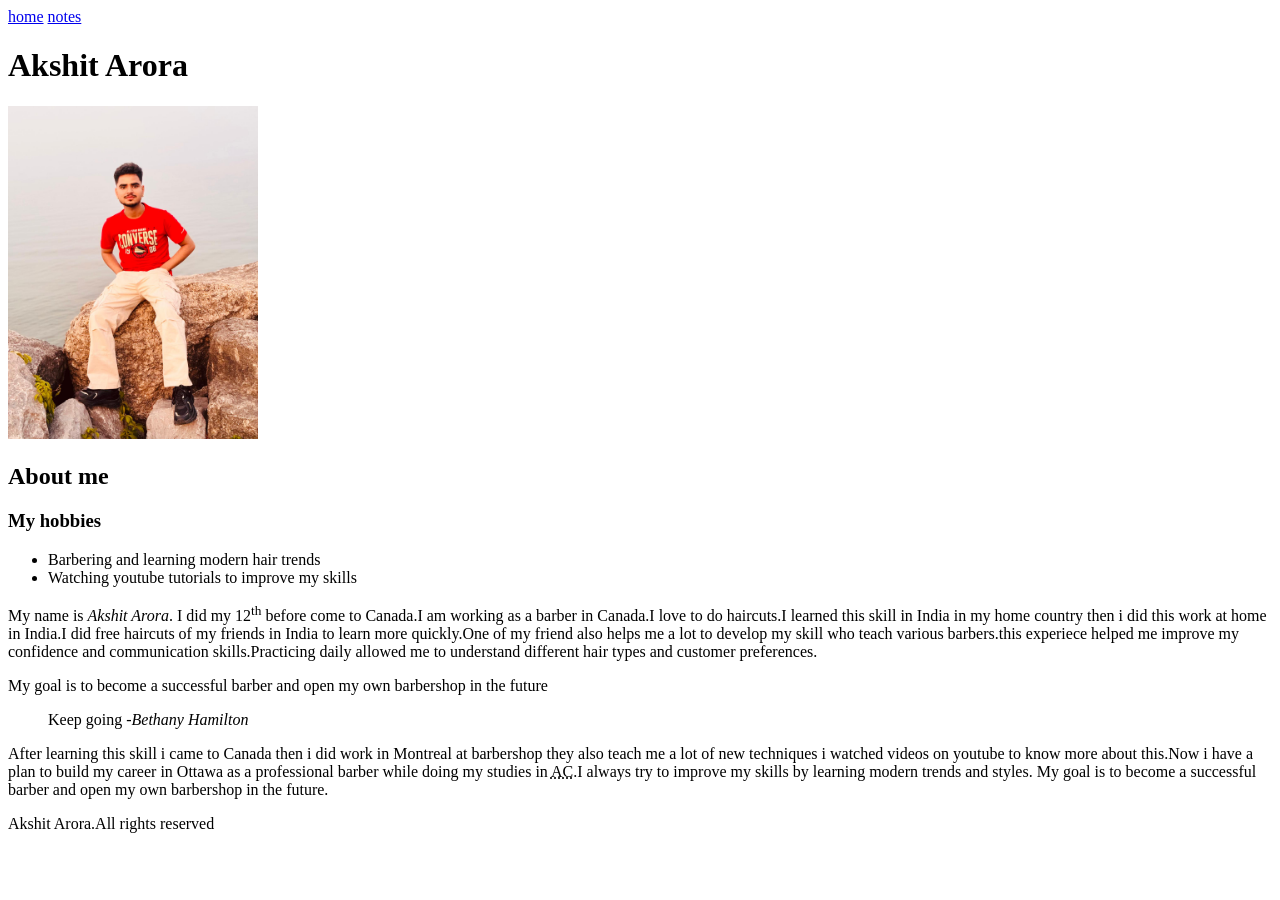
==== html-assignment/index.html @ ed479976 "added css styling and selectors" ====
<!DOCTYPE html>
<html lang="en">
<head>
    <meta charset="UTF-8">
    <meta name="viewport" content="width=device-width, initial-scale=1.0">
    <title>Akshit Arora HTML Assignment</title>
    <link rel="stylesheet" href="styles.css">
</head>
<body>
    <header>
        
        <nav>
            <a href="index.html">home</a>
            <a href="notes.html">notes</a>
                </nav>
        <h1 class="site-title">Akshit Arora</h1>

    </header>
    
    <main>
    <article>
        <img src="images/me.jpg" id="my-image" alt="Akshit Arora" width="250">
        <h2>About me
                                       </h2>
                                       
            <h3>
                My hobbies
            </h3>
            <ul>
                <li>Barbering and learning modern hair trends</li>
                <li>Watching youtube tutorials to improve my skills</li>
            </ul>
        <p>My name is <em>Akshit Arora</em>. I did my 12<sup>th</sup> before come to Canada.I am working as a barber in Canada.I love to do haircuts.I learned this skill in India in my home country then i did this work at home in India.I did free haircuts of my friends in India to learn more quickly.One of my friend also helps me a lot to develop my skill who teach various barbers.this experiece helped me improve my confidence and communication skills.Practicing daily allowed me to understand different hair types and customer preferences.
        </p>
        <p>
            My goal is to become a successful barber and open my own barbershop in the future
        </p>
        <p>
            <blockquote>Keep going
    <cite>-Bethany Hamilton</cite>
</blockquote>
        </p>

        <p>After learning this skill i came to Canada then i did work in Montreal at barbershop they also teach me a lot of new techniques i watched videos on youtube to know more about this.Now i have a plan to build my career in Ottawa as a professional barber while doing my studies in <abbr title="Algonquin College">AC</abbr>.I always try to improve my skills by learning modern trends and styles. My goal is to become a successful barber and open my own barbershop in the future.
        </p>
    </article>
<footer>
    <p>
        Akshit Arora.All rights reserved
        
    </p>
</footer>
    </main>    
</body>
</html>
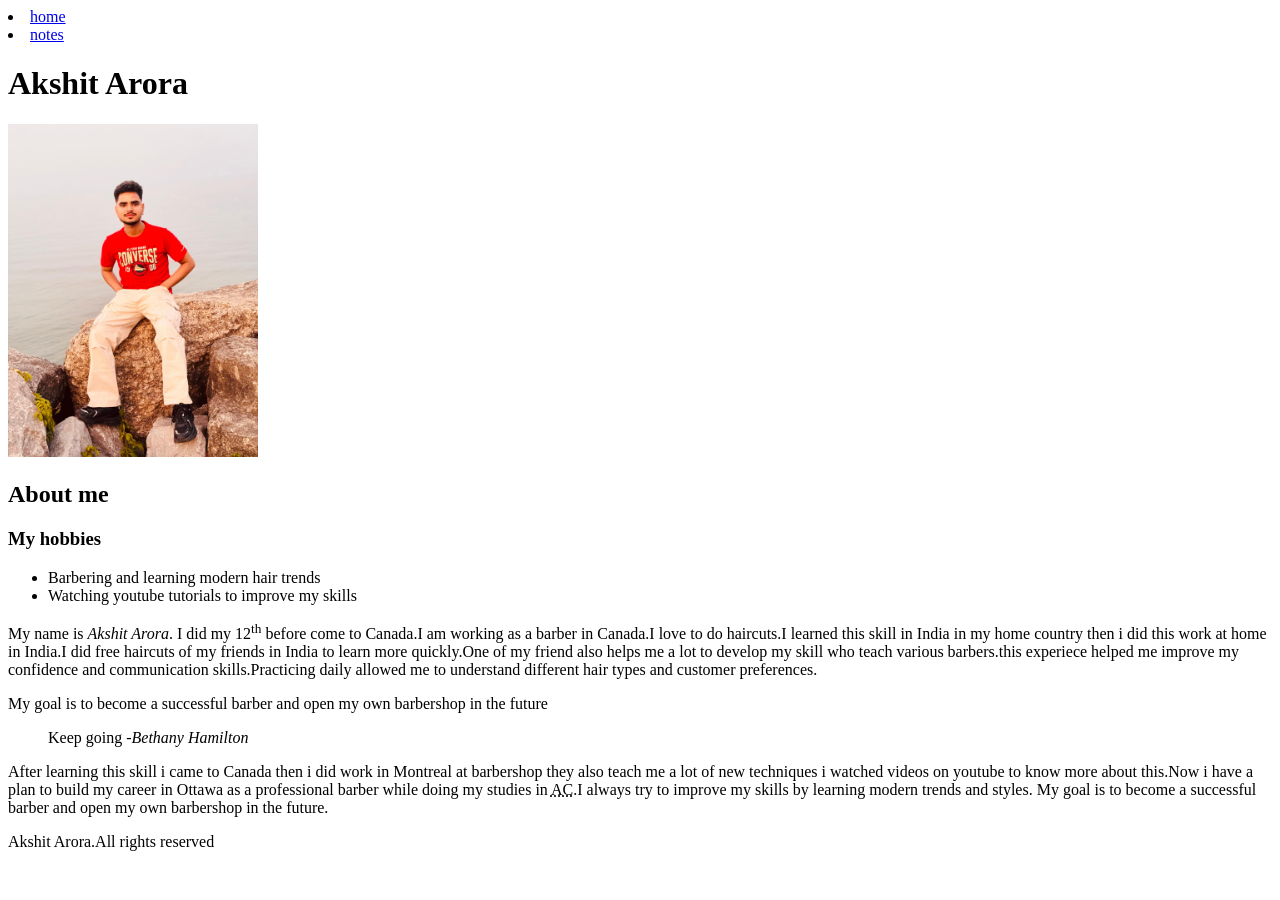
==== commit a95f1f39: "html assignment" ====
--- a/html-assignment/index.html
+++ b/html-assignment/index.html
@@ -4,14 +4,15 @@
     <meta charset="UTF-8">
     <meta name="viewport" content="width=device-width, initial-scale=1.0">
     <title>Akshit Arora HTML Assignment</title>
-    <link rel="stylesheet" href="styles.css">
+    <link rel="stylesheet" href="css/main.css">
 </head>
+
 <body>
     <header>
         
         <nav>
-            <a href="index.html">home</a>
-            <a href="notes.html">notes</a>
+           <li><a href="index.html">home</a></li>
+          <li><a href="notes.html">notes</a></li>
                 </nav>
         <h1 class="site-title">Akshit Arora</h1>
 
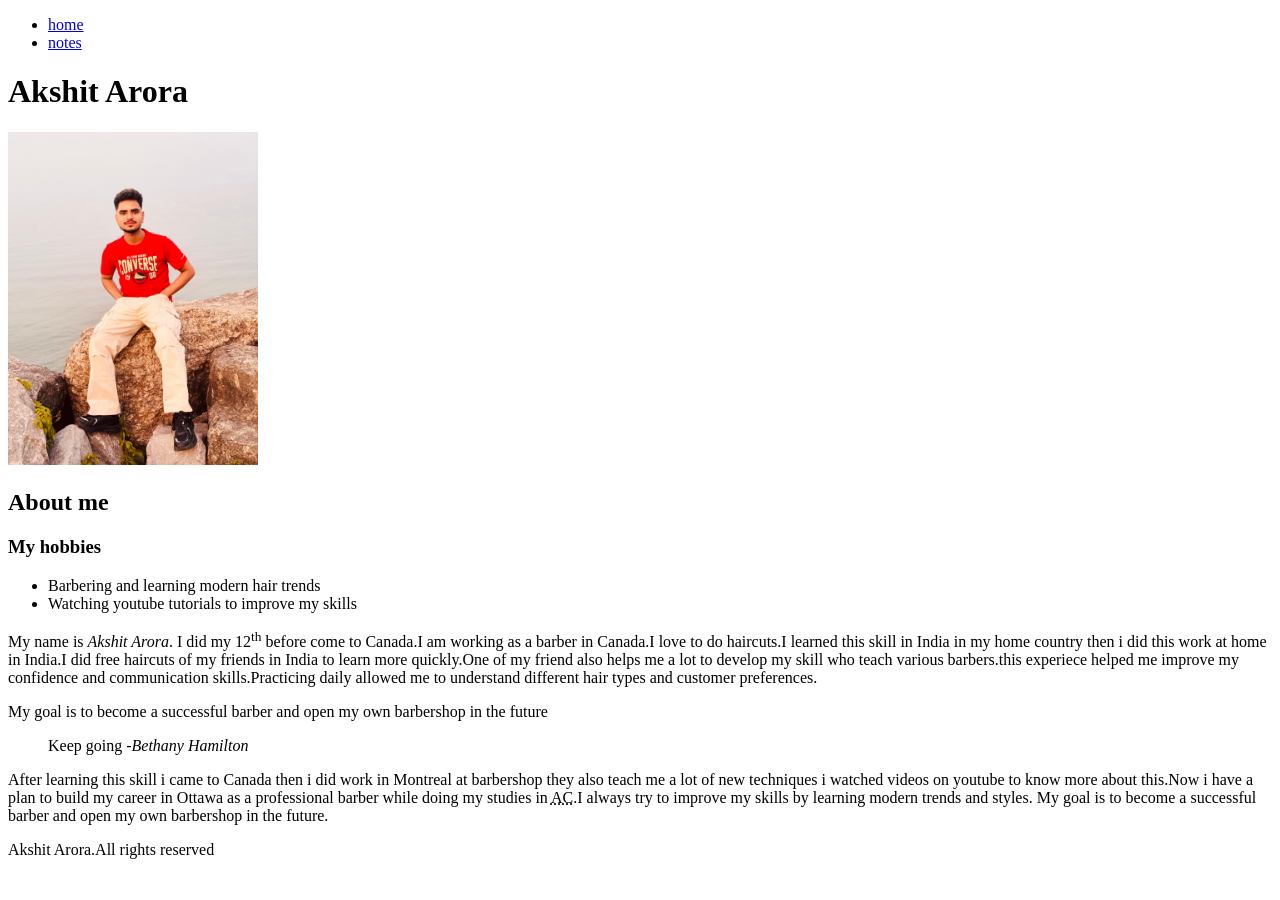
==== commit 3a6330cb: "html assignment" ====
--- a/html-assignment/index.html
+++ b/html-assignment/index.html
@@ -9,11 +9,12 @@
 
 <body>
     <header>
-        
-        <nav>
+       <nav>
+        <ul>
            <li><a href="index.html">home</a></li>
           <li><a href="notes.html">notes</a></li>
-                </nav>
+            </ul>   
+        </nav>
         <h1 class="site-title">Akshit Arora</h1>
 
     </header>
@@ -22,7 +23,7 @@
     <article>
         <img src="images/me.jpg" id="my-image" alt="Akshit Arora" width="250">
         <h2>About me
-                                       </h2>
+          </h2>
                                        
             <h3>
                 My hobbies
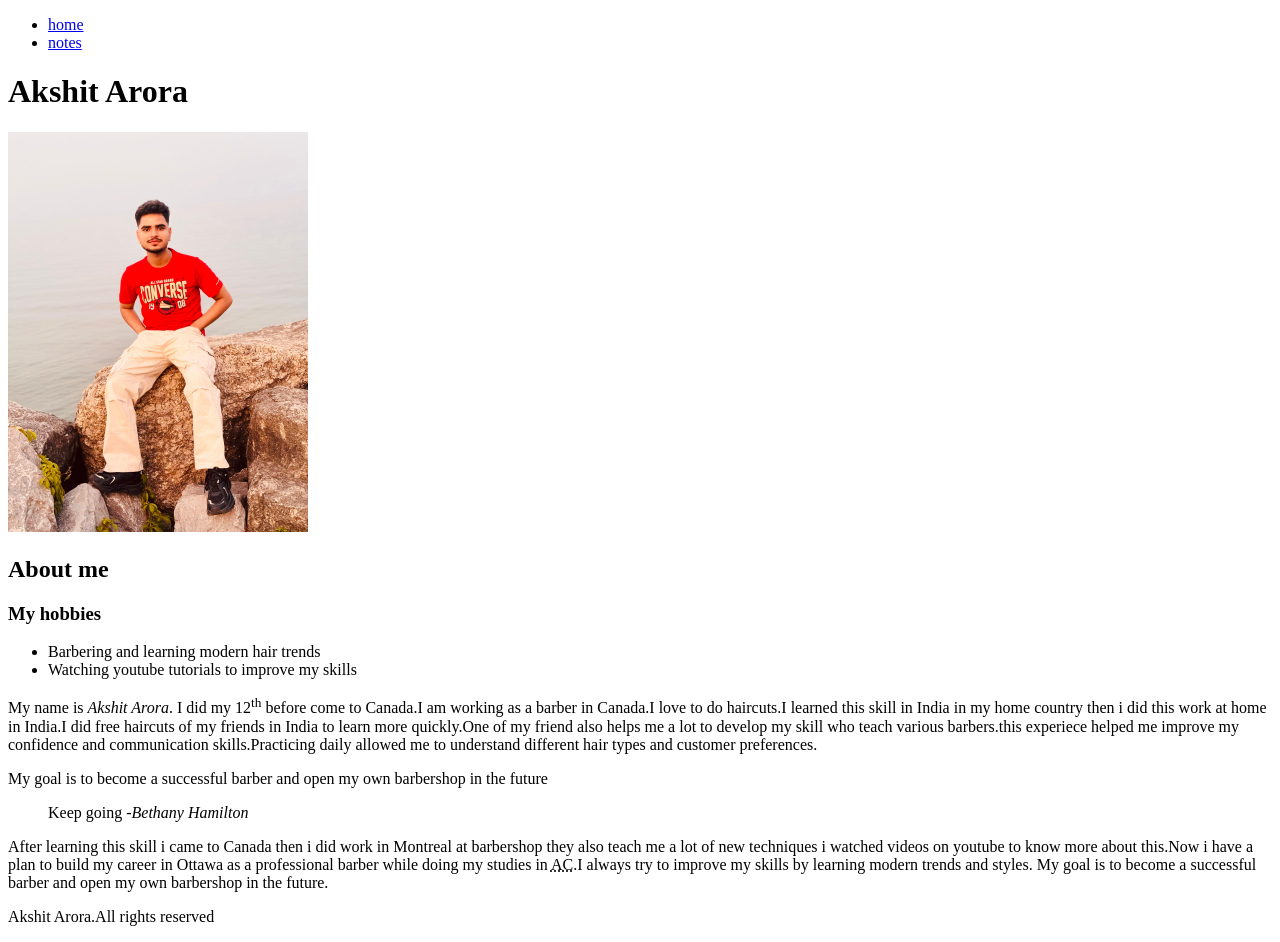
==== commit 04ae584e: "akshit" ====
--- a/html-assignment/index.html
+++ b/html-assignment/index.html
@@ -21,7 +21,7 @@
     
     <main>
     <article>
-        <img src="images/me.jpg" id="my-image" alt="Akshit Arora" width="250">
+        <img id="my-image" src="images/me.jpg"  alt="Akshit Arora" width="300">
         <h2>About me
           </h2>
                                        
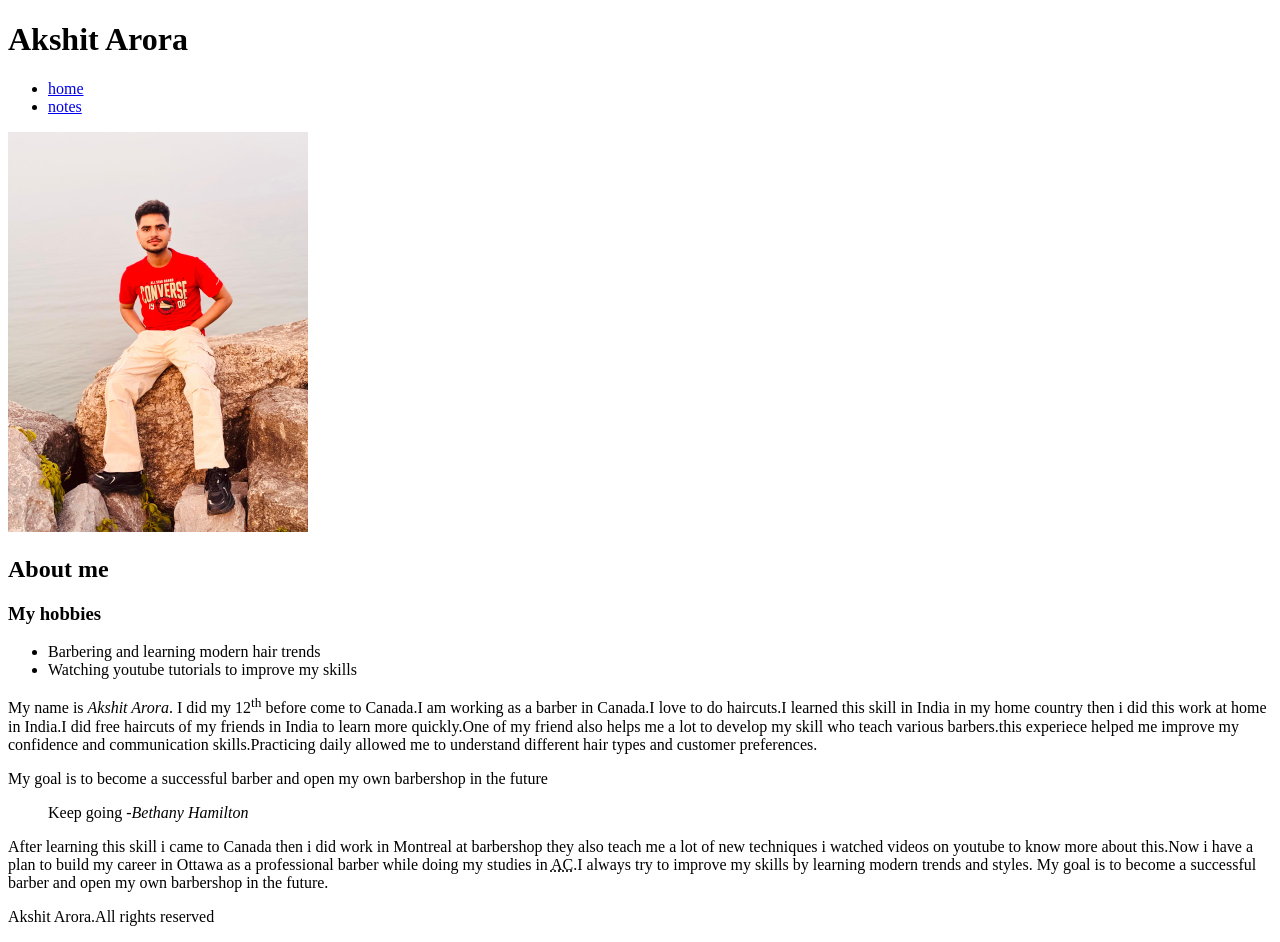
==== commit 89bddb05: "akshit" ====
--- a/html-assignment/index.html
+++ b/html-assignment/index.html
@@ -9,13 +9,14 @@
 
 <body>
     <header>
+        <h1 class="site-title">Akshit Arora</h1>
        <nav>
         <ul>
            <li><a href="index.html">home</a></li>
           <li><a href="notes.html">notes</a></li>
             </ul>   
         </nav>
-        <h1 class="site-title">Akshit Arora</h1>
+
 
     </header>
     
@@ -37,21 +38,16 @@
         <p>
             My goal is to become a successful barber and open my own barbershop in the future
         </p>
-        <p>
             <blockquote>Keep going
     <cite>-Bethany Hamilton</cite>
-</blockquote>
-        </p>
+         </blockquote>
 
         <p>After learning this skill i came to Canada then i did work in Montreal at barbershop they also teach me a lot of new techniques i watched videos on youtube to know more about this.Now i have a plan to build my career in Ottawa as a professional barber while doing my studies in <abbr title="Algonquin College">AC</abbr>.I always try to improve my skills by learning modern trends and styles. My goal is to become a successful barber and open my own barbershop in the future.
-        </p>
+     </p>
     </article>
 <footer>
-    <p>
-        Akshit Arora.All rights reserved
-        
-    </p>
-</footer>
+    <p>Akshit Arora.All rights reserved </p>
+    </footer>
     </main>    
 </body>
 </html>
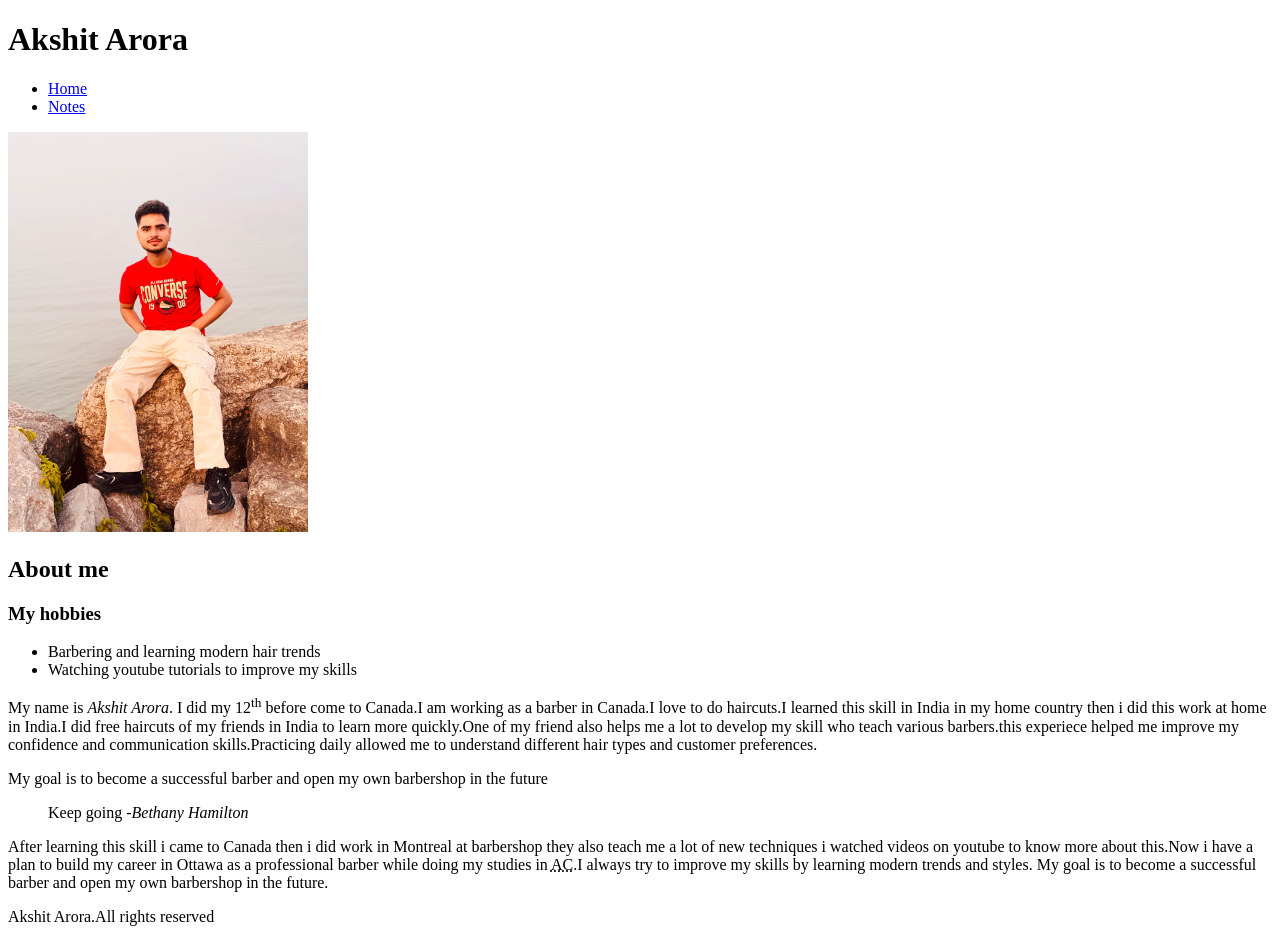
==== commit bdb91417: "akshit" ====
--- a/html-assignment/index.html
+++ b/html-assignment/index.html
@@ -9,15 +9,13 @@
 
 <body>
     <header>
-        <h1 class="site-title">Akshit Arora</h1>
-       <nav>
+    <h1 class="site-title">Akshit Arora</h1>
+    <nav>
         <ul>
-           <li><a href="index.html">home</a></li>
-          <li><a href="notes.html">notes</a></li>
-            </ul>   
-        </nav>
-
-
+            <li><a href="index.html" class="nav-button">Home</a></li>
+            <li><a href="notes.html" class="nav-button">Notes</a></li>
+        </ul>
+    </nav>
     </header>
     
     <main>
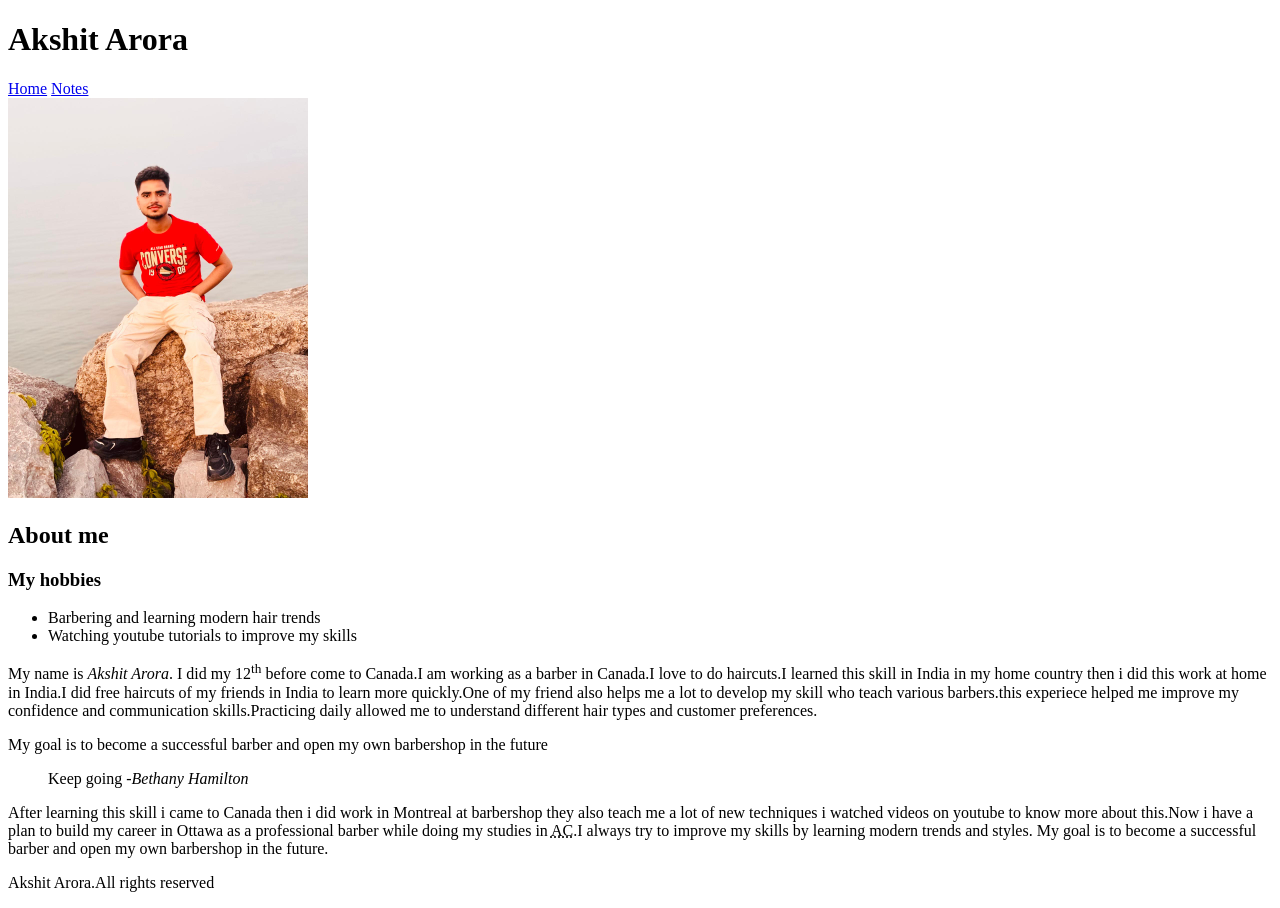
==== commit ff17aa1a: "aaaa" ====
--- a/html-assignment/index.html
+++ b/html-assignment/index.html
@@ -11,19 +11,16 @@
     <header>
     <h1 class="site-title">Akshit Arora</h1>
     <nav>
-        <ul>
-            <li><a href="index.html" class="nav-button">Home</a></li>
-            <li><a href="notes.html" class="nav-button">Notes</a></li>
-        </ul>
+            <a href="index.html">Home</a>
+            <a href="notes.html">Notes</a>
     </nav>
     </header>
     
     <main>
-    <article>
-        <img id="my-image" src="images/me.jpg"  alt="Akshit Arora" width="300">
-        <h2>About me
-          </h2>
-                                       
+       <article>
+            <img id="my-image" src="images/me.jpg"  alt="Akshit Arora" width="300">
+        <h2>About me</h2>
+                          
             <h3>
                 My hobbies
             </h3>
